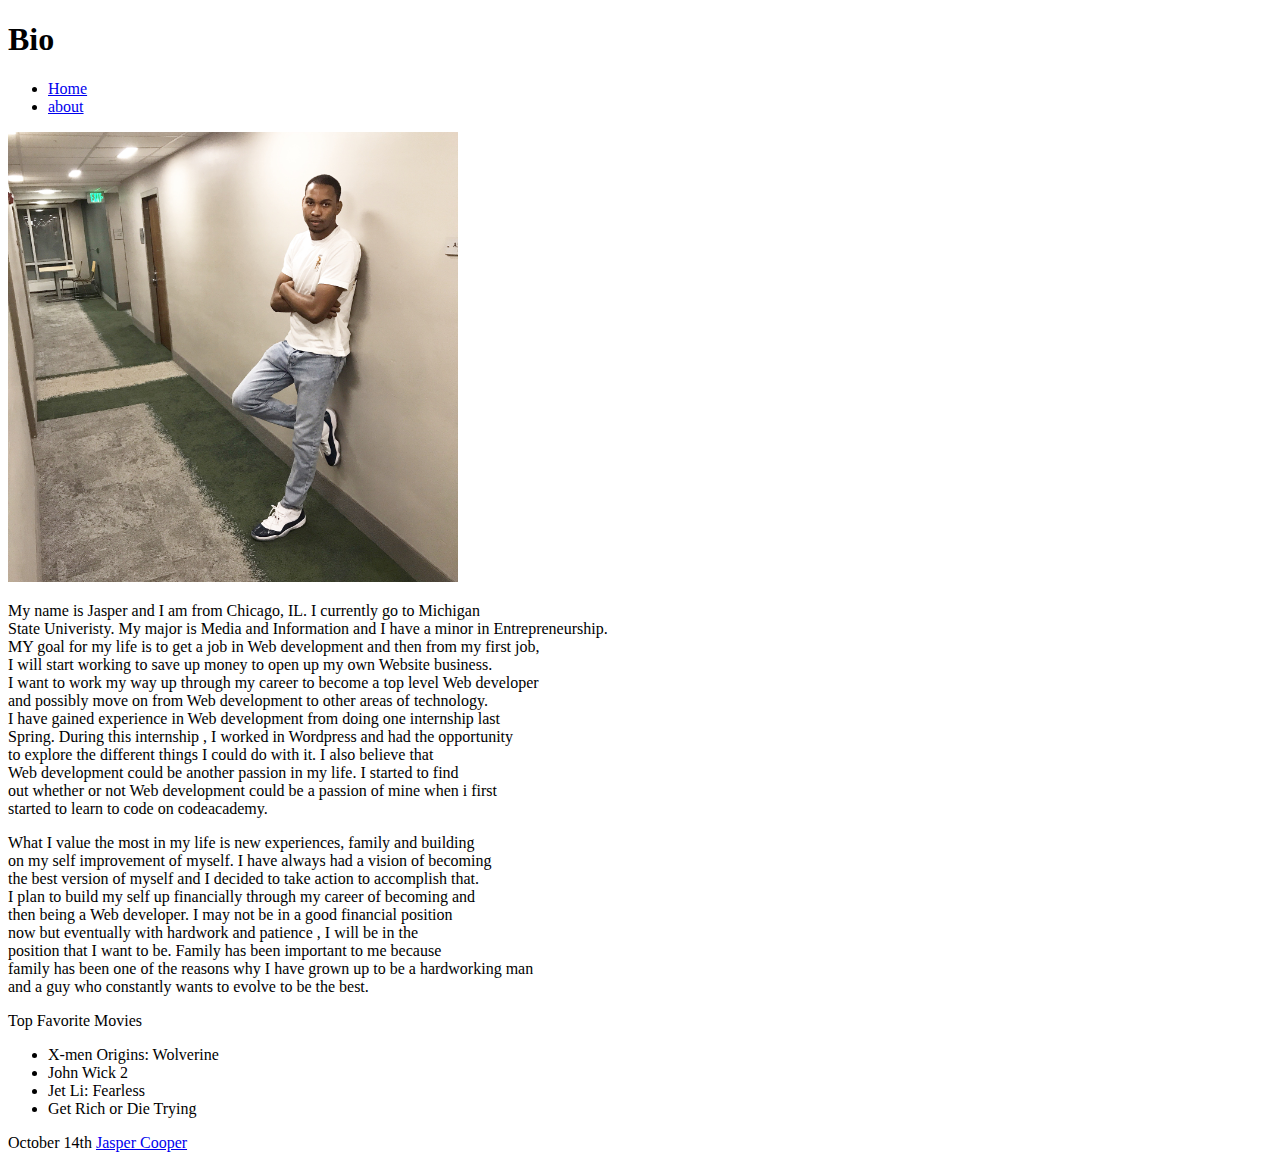
==== about.html @ d8e38b6a "Updated index.html, about.html,Jasper.jpg,German-shepherd-pic.jpg,and Chicago-food.jpg" ====
<!DOCTYPE html>
<html lang="en">
<head>
    <meta charset="UTF-8">
    <meta http-equiv="X-UA-Compatible" content="IE=edge">
    <meta name="viewport" content="width=device-width, initial-scale=1.0">
    <title>Author</title>
</head>
<body>
    <h1>Bio</h1>
    <nav>
        <ul>
            <li><a href="index.html">Home</a></li>
            <li><a href="about.html">about</a></li>
        </ul>
    </nav>
    <img src="Jasper.JPG"  alt="Wall pic" width="450">

    <p>My name is Jasper and I am from Chicago, IL. I currently go to Michigan <br>
        State Univeristy. My major is Media and Information and I have a minor in Entrepreneurship.<br>
        MY goal for my life is to get a job in Web development and then from my first job,<br>
        I will start working to save up money to open up my own Website business. <br>
        I want to work my way up through my career to become a top level Web developer <br>
        and possibly move on from Web development to other areas of technology.<br>
        I have gained experience in Web development from doing one internship last <br>
        Spring. During this internship , I worked in Wordpress and had the opportunity <br>
        to explore the different things I could do with it. I also believe that <br>
        Web development could be another passion in my life. I started to find <br>
        out whether or not Web development could be a passion of mine when i first <br>
        started to learn to code on codeacademy. <br>
    </p>

    <p>What I value the most in my life is new experiences, family and building <br>
        on my self improvement of myself. I have always had a vision of becoming <br>
        the best version of myself and I decided to take action to accomplish  that. <br>
        I plan to build my self up financially through my career of becoming and <br>
        then being a Web developer.  I may not be in a good financial position <br>
        now but eventually with hardwork and patience , I will be in the <br> 
        position that I want to be. Family has been important to me because <br>
        family has been one of the reasons why I have grown up to be a hardworking man <br>
        and a guy who constantly wants to evolve to be the best.<br>
    </p>

    <P>Top Favorite Movies</P>
     <ul>
        <li>X-men Origins: Wolverine</li>
        <li>John Wick 2</li>
        <li>Jet Li: Fearless</li>
        <li>Get Rich or Die Trying</li>
     </ul>

     <time datetime="2021-10-14">October 14th</time>
     <a href="file:///C:/Users/jjcoo/Desktop/mi349_blog/index.html" rel="author">Jasper Cooper</a>
    
</body>
</html>
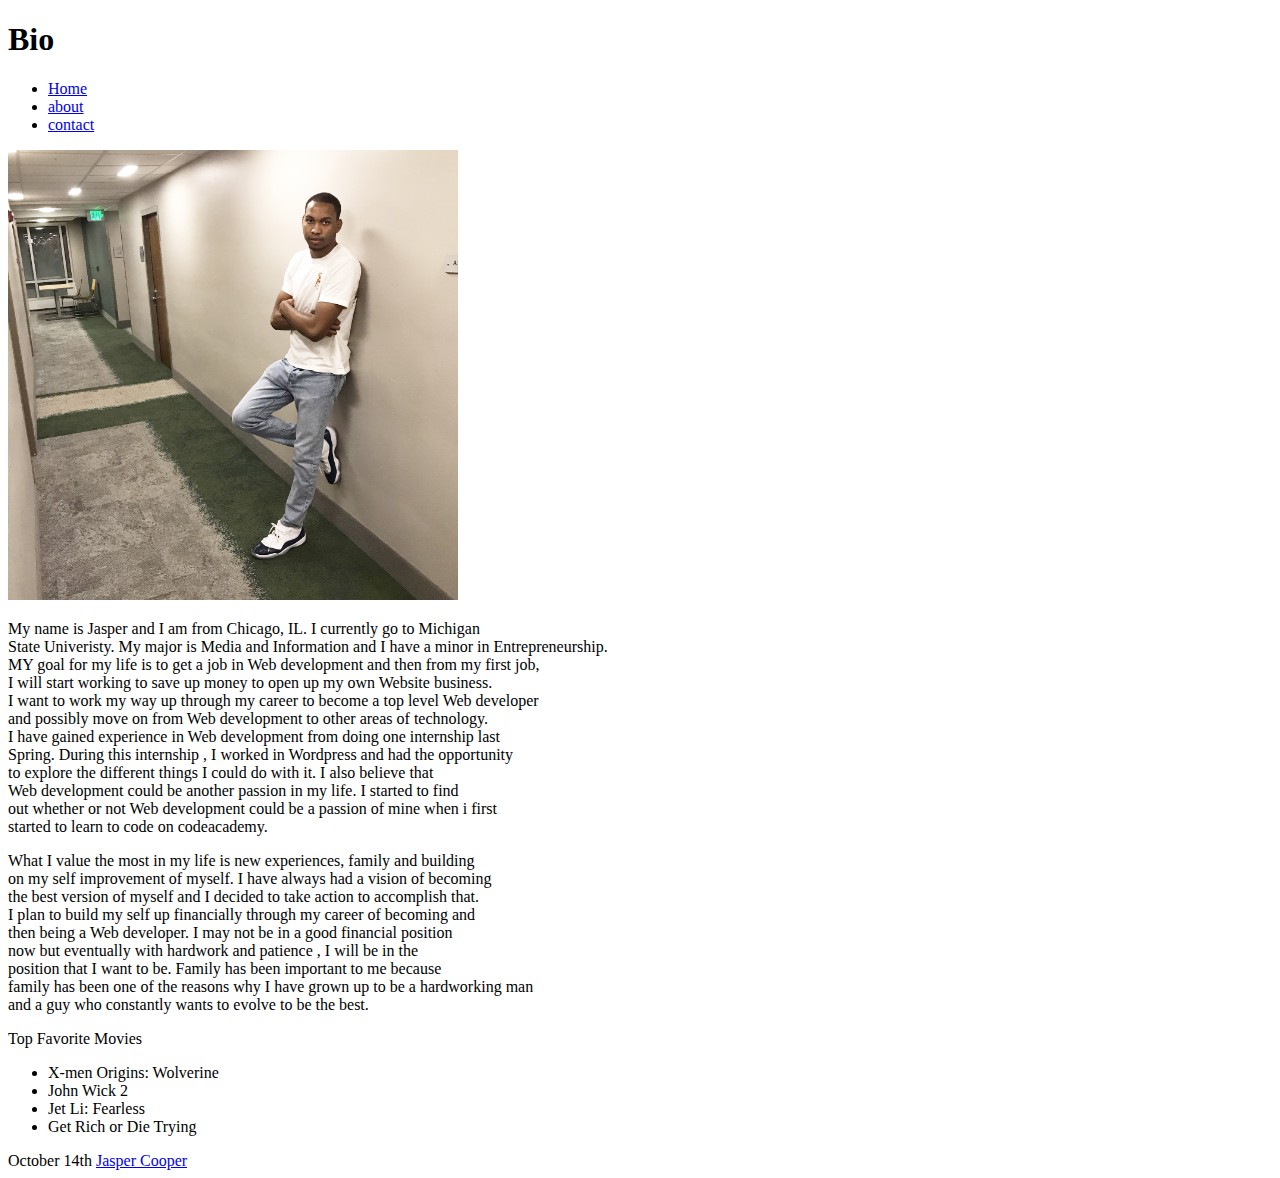
==== commit 4593ddb7: "Updated index.html, about.html and contact.html" ====
--- a/about.html
+++ b/about.html
@@ -12,6 +12,7 @@
         <ul>
             <li><a href="index.html">Home</a></li>
             <li><a href="about.html">about</a></li>
+            <li><a href="contact.html">contact</a></li>
         </ul>
     </nav>
     <img src="Jasper.JPG"  alt="Wall pic" width="450">
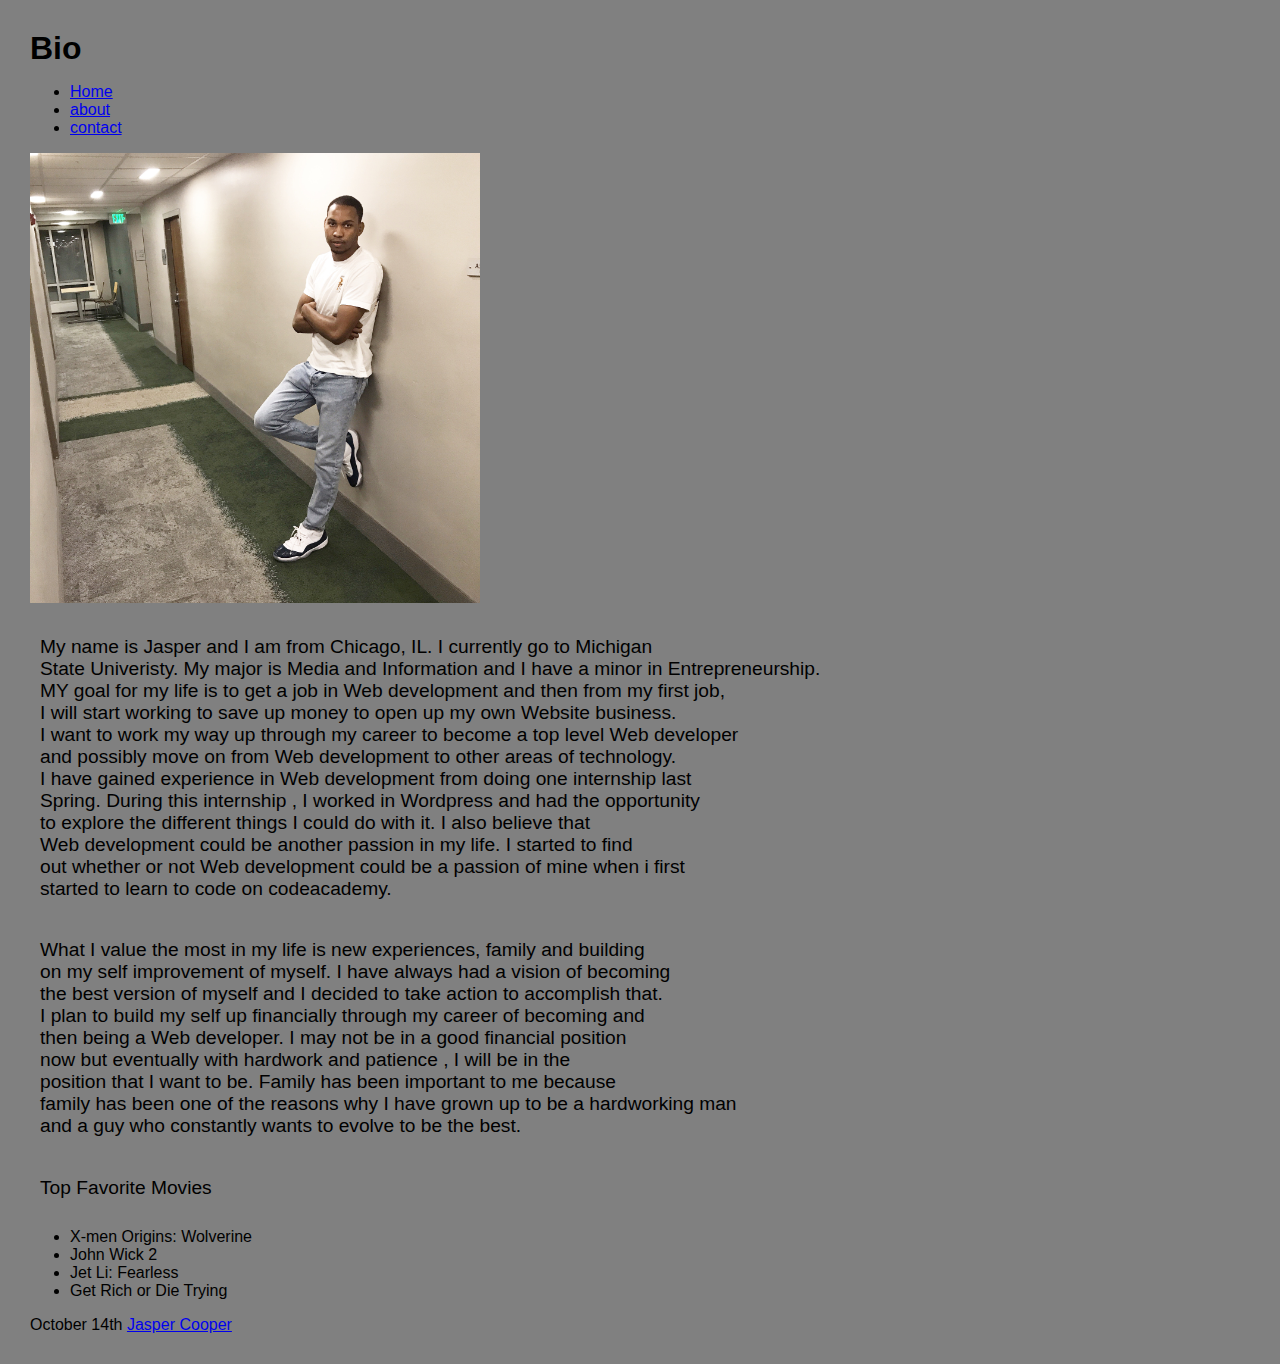
==== commit ef6a3ddd: "updated index.html , contact.html, about.html and added style.css" ====
--- a/about.html
+++ b/about.html
@@ -4,6 +4,7 @@
     <meta charset="UTF-8">
     <meta http-equiv="X-UA-Compatible" content="IE=edge">
     <meta name="viewport" content="width=device-width, initial-scale=1.0">
+    <link rel="stylesheet" href="style.css">
     <title>Author</title>
 </head>
 <body>
--- a/style.css
+++ b/style.css
@@ -0,0 +1,37 @@
+html {
+    background-color: grey;
+}
+body {
+    font-family: Impact, Haettenschweiler, 'Arial Narrow Bold', sans-serif;
+    margin: 30px;
+    color: black;
+}
+h1 {
+    margin: auto;
+    border-color: indigo;
+
+}
+
+p {
+
+   font-size: larger; 
+   padding: 10px;
+
+}
+#blog {
+
+    border-top: 1px dotted;
+
+}
+.blog-post {
+    border-color: indigo;
+}
+h2 {
+    border-color: indigo;
+}
+#nav {
+    border: indigo;
+}
+li {
+    border: indigo;
+}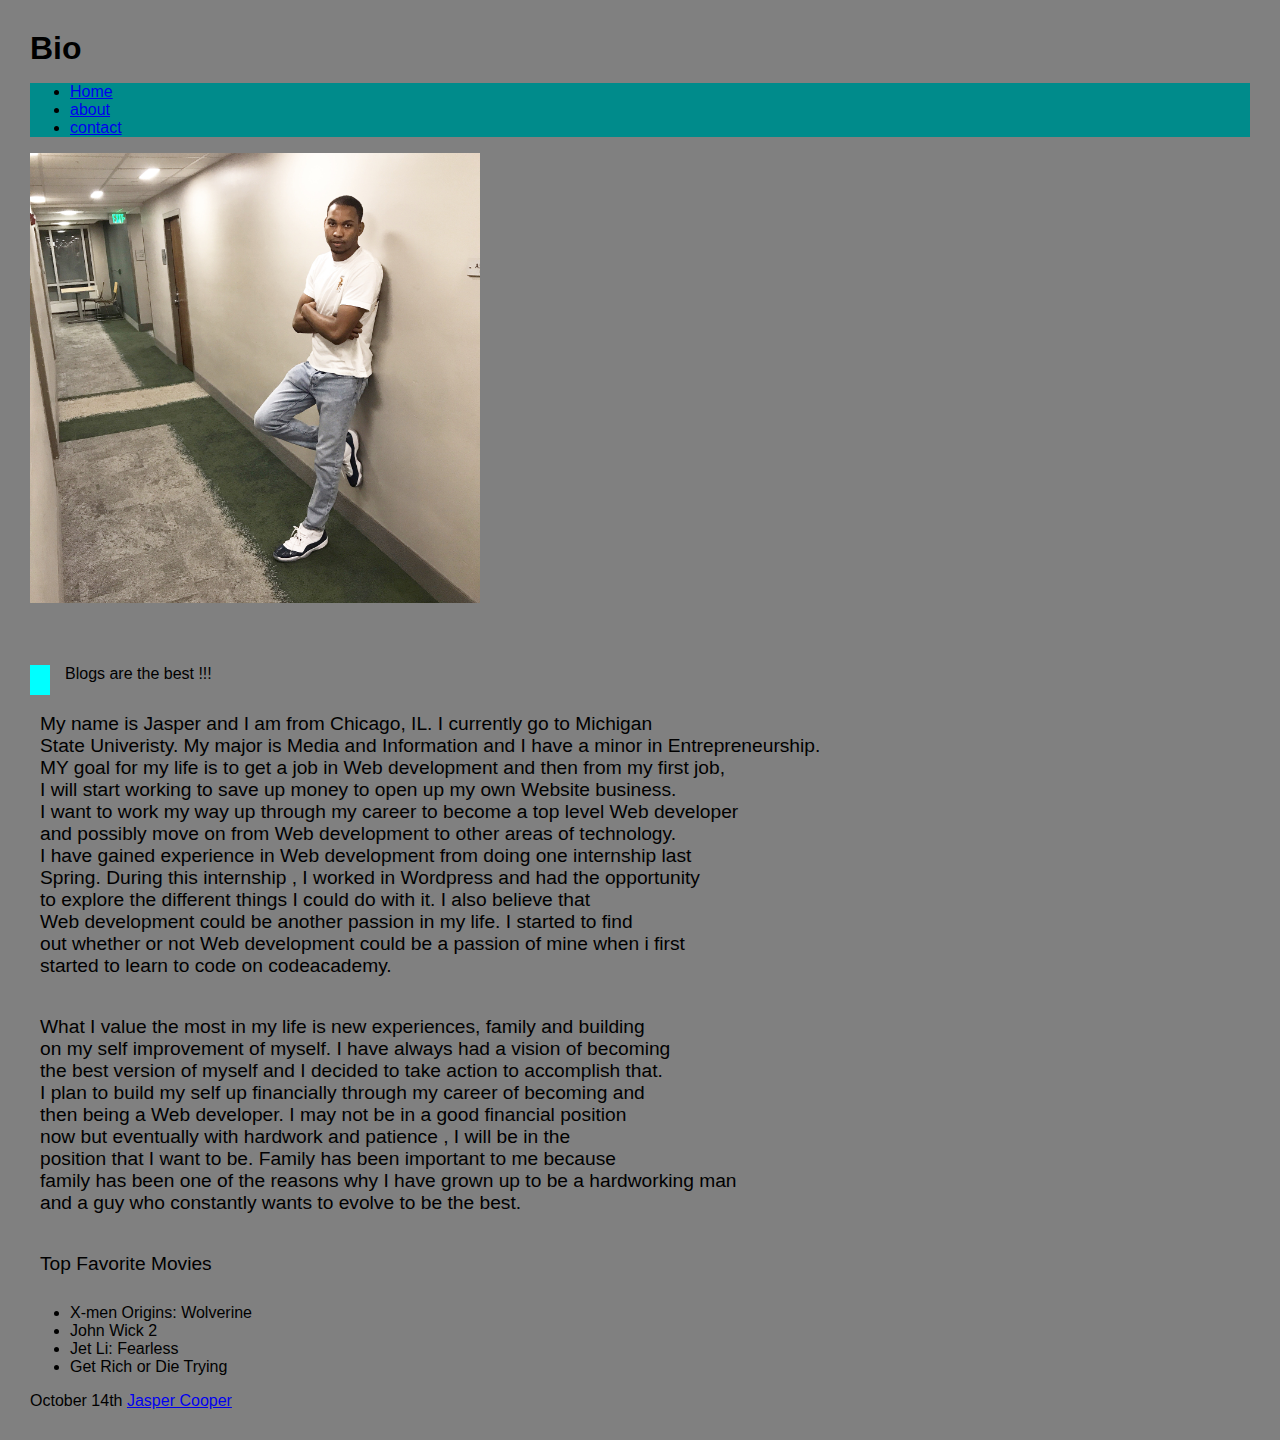
==== commit fd816f4a: "Updated index.html, about.html, contact.html and style.css" ====
--- a/about.html
+++ b/about.html
@@ -9,7 +9,7 @@
 </head>
 <body>
     <h1>Bio</h1>
-    <nav>
+    <nav class="sticky">
         <ul>
             <li><a href="index.html">Home</a></li>
             <li><a href="about.html">about</a></li>
@@ -17,6 +17,7 @@
         </ul>
     </nav>
     <img src="Jasper.JPG"  alt="Wall pic" width="450">
+    <p><div class="contain"></div>Blogs are the best !!!
 
     <p>My name is Jasper and I am from Chicago, IL. I currently go to Michigan <br>
         State Univeristy. My major is Media and Information and I have a minor in Entrepreneurship.<br>
--- a/style.css
+++ b/style.css
@@ -11,13 +11,44 @@
     border-color: indigo;
 
 }
+article{
+    padding:30px; 
+    margin: 30px;
+}
+article:nth-of-type(1) {
+   flex: 1;
+}
+article:nth-of-type(2) {
+    flex:3; 
+
+}
+article:nth-of-type(3) {
+    flex:1; 
+
+}
+section{
+    background-color: crimson;
+    display:flex; 
+}
+.contain{
+
+    background:aqua; 
+    height: 30px;
+    width: 20px;
+    float:left;
+    margin-right: 15px;
+}
+.sticky {
+    background: darkcyan;
+    position: sticky;
+    top: 0;
+}
 
 p {
 
    font-size: larger; 
    padding: 10px;
-
-}
+ }
 #blog {
 
     border-top: 1px dotted;
@@ -34,4 +65,5 @@
 }
 li {
     border: indigo;
-}+}
+
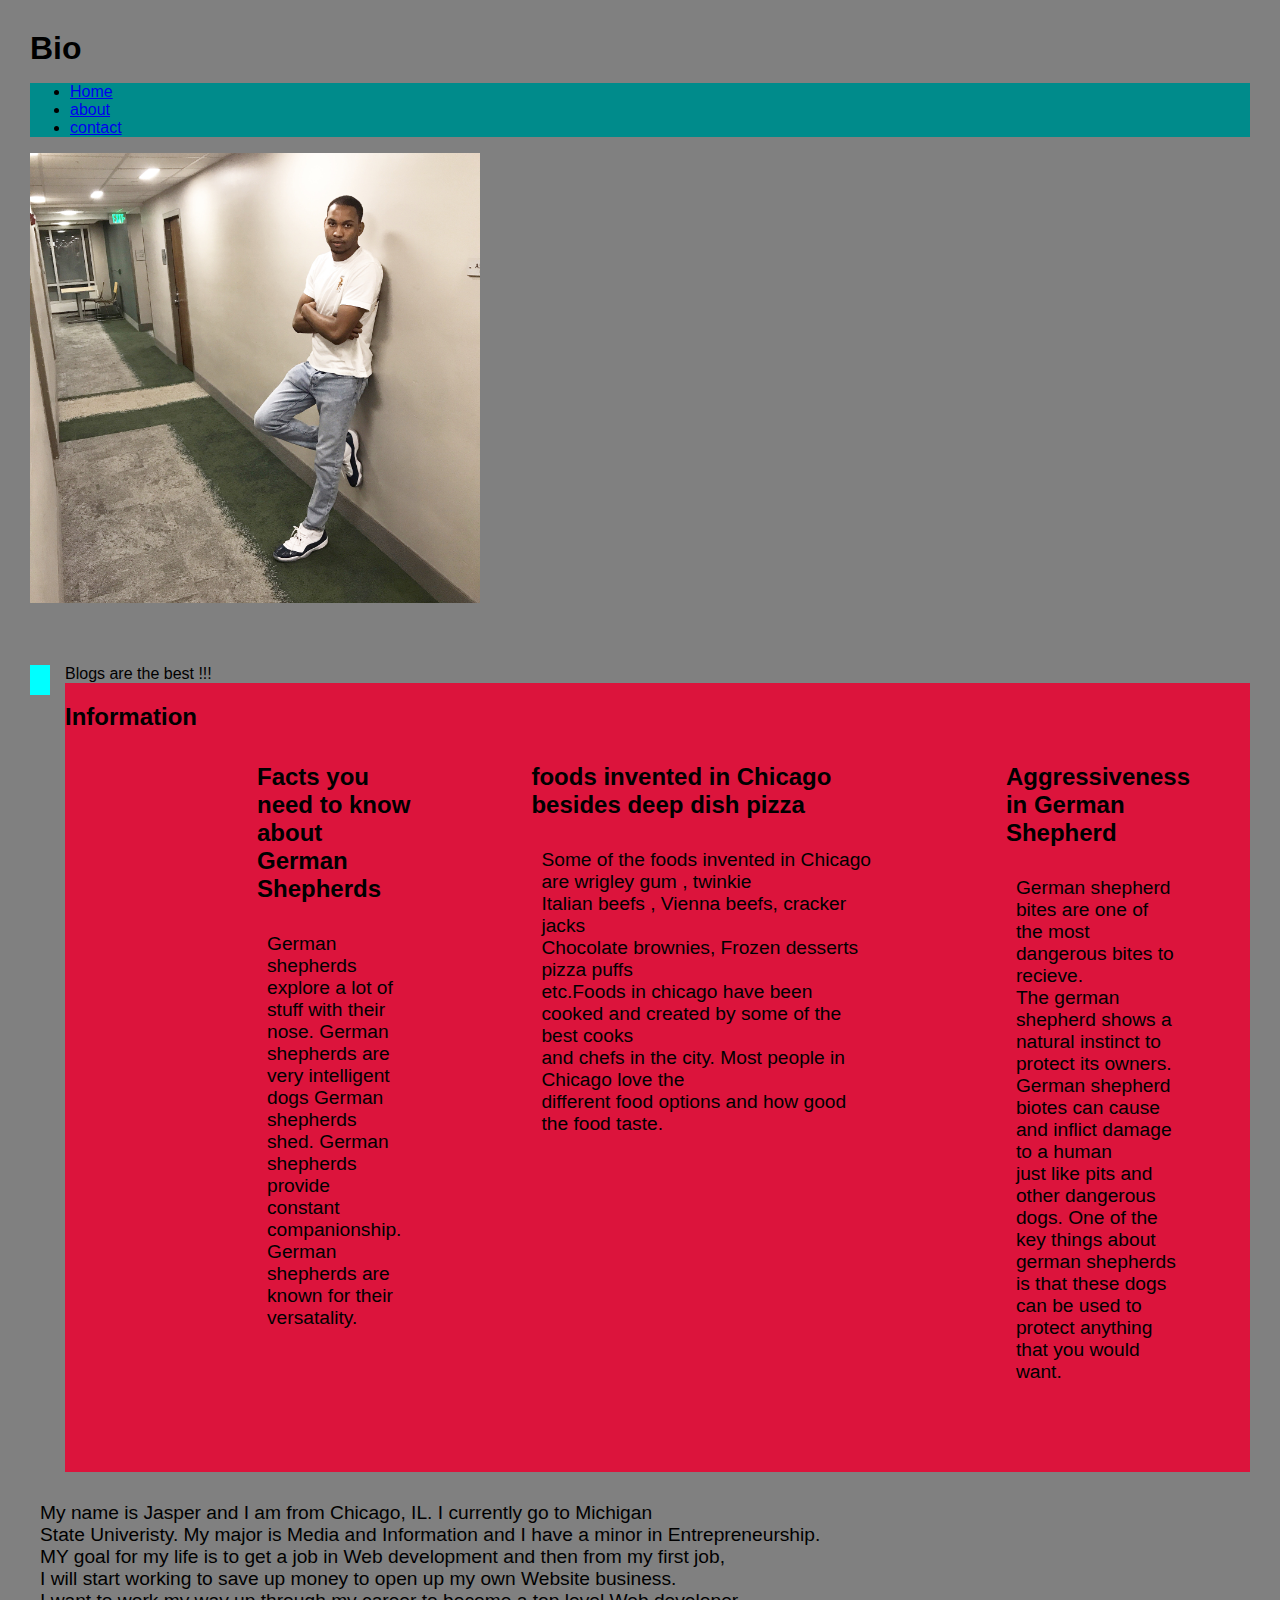
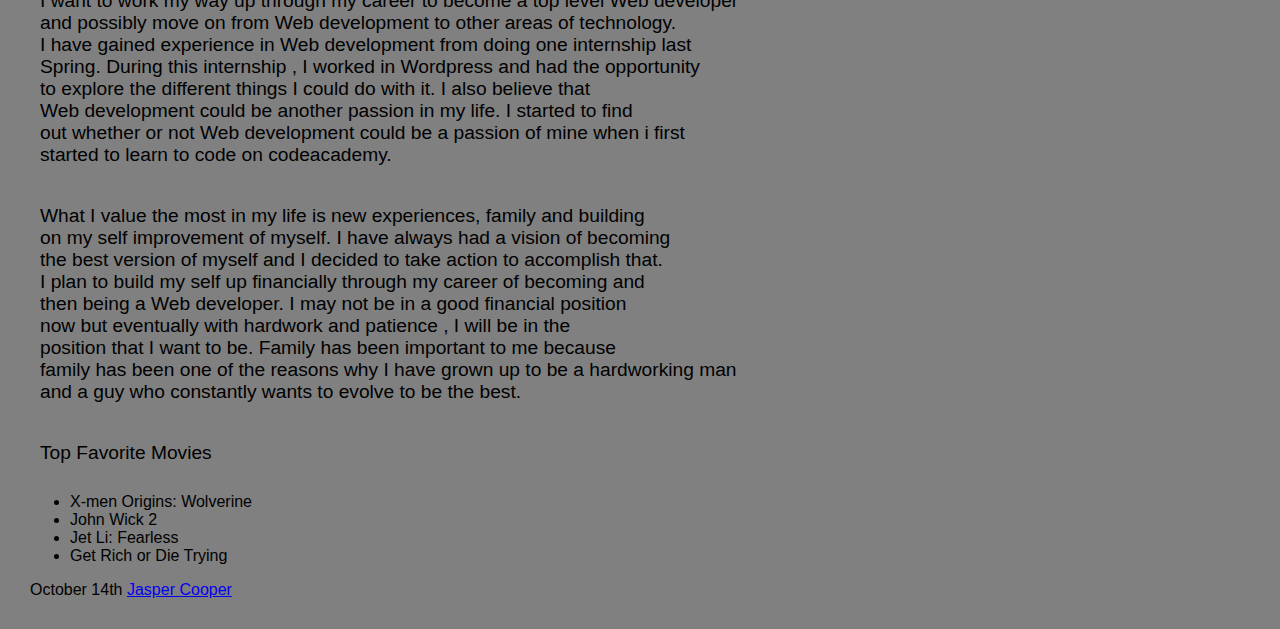
==== commit 1aa3461d: "Updated index.html, about.html,contact.html and style.css" ====
--- a/about.html
+++ b/about.html
@@ -18,6 +18,40 @@
     </nav>
     <img src="Jasper.JPG"  alt="Wall pic" width="450">
     <p><div class="contain"></div>Blogs are the best !!!
+        <section>
+            <h2>Information</h2>
+            <article class="article:nth-of-type(1)">
+               <h2>Facts you need to know about German Shepherds</h2>
+                 <p>German shepherds explore a lot of stuff with their nose.
+                  German shepherds are very intelligent dogs 
+                  German shepherds shed.
+                  German shepherds provide constant companionship.
+                  German shepherds are known for their versatality.</p>
+              
+           
+             
+           
+             </article>
+             <article>
+                 <h2>foods invented in Chicago besides deep dish pizza</h2>
+                 <p>Some of the foods invented in Chicago are wrigley gum , twinkie <br>
+                     Italian beefs , Vienna beefs, cracker jacks<br>
+                     Chocolate brownies, Frozen desserts pizza puffs<br>
+                     etc.Foods in chicago have been cooked and created by some of the best cooks<br>
+                     and chefs in the city. Most people in Chicago love the <br>
+                     different food options and how good the food taste. <br>
+                 </p>
+             </article>
+             <article>
+             <h2>Aggressiveness in German Shepherd</h2>
+             <p>German shepherd bites are one of the most dangerous bites to recieve.<br>
+              The german shepherd shows a natural instinct to <br>
+              protect its owners. German shepherd biotes can cause and inflict damage to a human <br>
+           just like pits and other dangerous dogs. One of the key things about german shepherds<br>
+           is that these dogs can be used to protect anything that you would want. <br>  </p>
+           
+            </article>
+           </section>
 
     <p>My name is Jasper and I am from Chicago, IL. I currently go to Michigan <br>
         State Univeristy. My major is Media and Information and I have a minor in Entrepreneurship.<br>
--- a/style.css
+++ b/style.css
@@ -67,3 +67,9 @@
     border: indigo;
 }
 
+@media (max-width: 400px) {
+    #a1{
+        background-color: green;
+    }
+}
+
